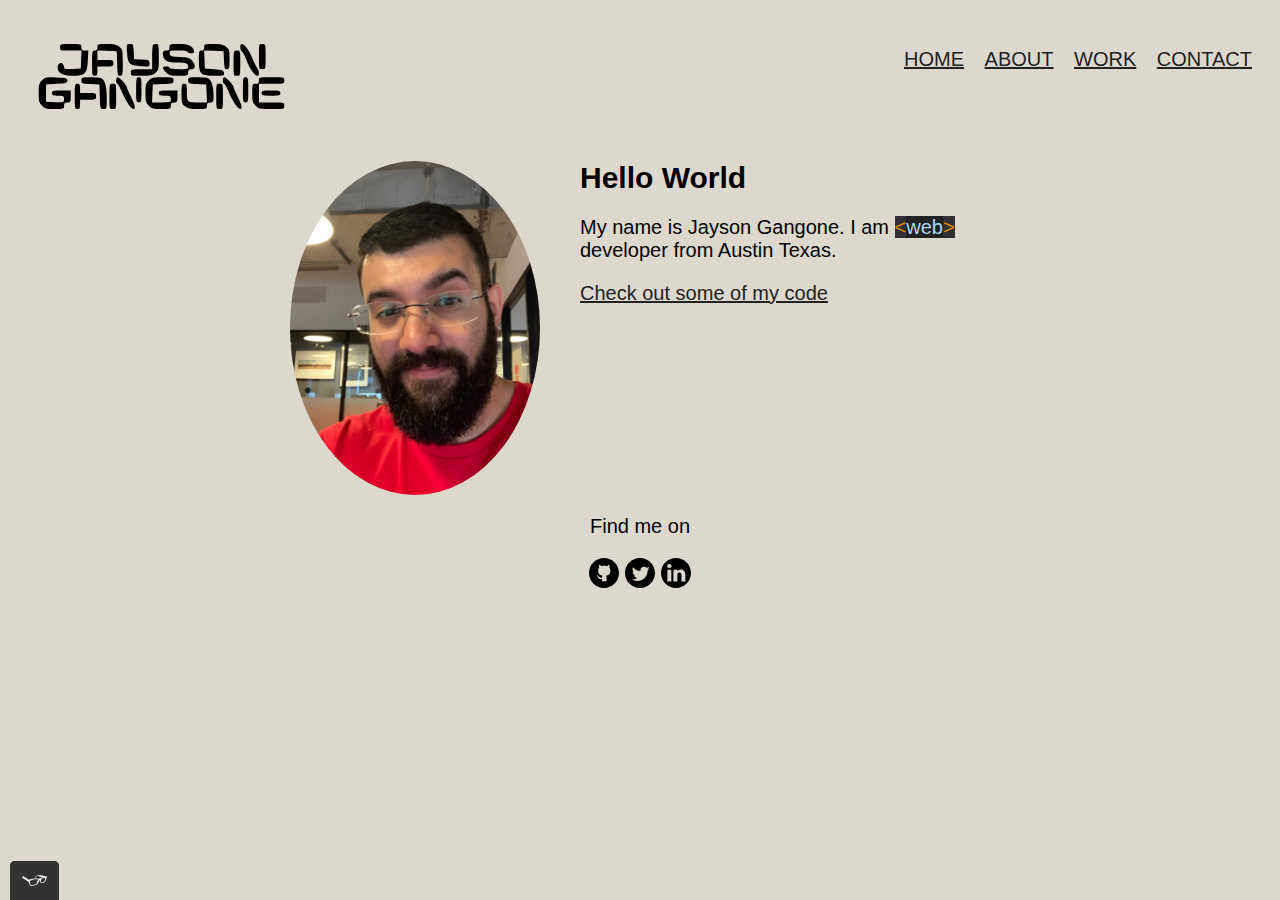
==== index.html @ ac21f05d "Initial commit" ====
<!DOCTYPE html>
<html lang="en">
<head>
    <meta charset="UTF-8">
    <meta http-equiv="X-UA-Compatible" content="IE=edge">
    <meta name="viewport" content="width=device-width, initial-scale=1.0">
    <title>Jayson Gangone - Portfolio</title>
    <link rel="stylesheet" type="text/css" href="css/style.production.css">
    <link rel="short icon" href="Images/favicon.ico" type="image/x-icon">
    <title>VSCode Intro</title>
    <link rel="preconnect" href="https://fonts.googleapis.com">
    <link href="https://fonts.cdnfonts.com/css/bruno-ace-sc" rel="stylesheet">
    <link rel="preconnect" href="https://fonts.gstatic.com" crossorigin>
    <link href="https://fonts.googleapis.com/css2?family=Abel&display=swap" rel="stylesheet">
</head>

<body>
 <!-- Main logo and nav links -->
  <header class="page-header">
    <img src="img/jayson-gangone.svg" alt="logo" class="page-header__item">
    <nav class="main-navigation page-header__item">
        <ul role="menubar" class="navigation-list">
            <li role="presentation">
                <a href="index.html" role="menuitem" class="navigation-list__item navigation-list__item--active">HOME</a>
            </li>
            <li role="presentation">
                <a href="about.html" role="menuitem" class="navigation-list__item">ABOUT</a>
            </li>
            <li roll="presentation"> 
                <a href="work.html" role="menuitem" class="navigation-list__item">WORK</a>
            </li>
            <li role="presentation">
                <a href="contact.html" role="menuitem" class="navigation-list__item">CONTACT</a>
            </li>
        
        </ul>
    </nav>
   </header>

   <!--Welcome page main content-->
   <main class="profile">
        <img src="img/jayson_profile.jpeg" class="profile__portrait" alt="Jaysons profile picture">
        <h1>Hello World</h1>
        <p class="profile__text"> My name is Jayson Gangone. I am <span class="profile__text--bracket">&lt;</span><span class="profile__text--web">web</span><span class="profile__text--bracket">&gt;</span> developer from Austin Texas.</p>
        <a href="work.html">Check out some of my code</a>
   </main>

    <!--Social medial links-->
    <footer class="page__footer">
        <p>Find me on</p>
      <div class="social__media">
        <a href="https://github.com/JaysonGangone" target="_blank"><img src="img/1964417_github_logo_media_social_icon.svg" alt="Github"></a>
        <a href="https://twitter.com/gangone_jayson" target="_blank"><img src="img/5279123_tweet_twitter_twitter logo_icon.svg" alt="Twitter"></a>
        <a href="http://www.linkedin.com/in/jayson-gangone-96a635267" target="_blank"> <img src="img/5279114_linkedin_network_social network_linkedin logo_icon.svg" alt="LinkedIn"></a>
      </div>
    </footer>
<script src="js/tota11y.min.js"></script>
</body>
</html>
---- css/style.production.css ----
/*
* Prefixed by https://autoprefixer.github.io
* PostCSS: v8.4.14,
* Autoprefixer: v10.4.7
* Browsers: last 4 version
*/

/*
Element selector: element
Class selector: .class-value
ID selector: #id-value
Attribute selector: element[name="value"]
Universal selector: *
Media query: @

Color Pallete:
Font Color: (black) #17202a rgb(23,32,42)
(darkorange) #d68910 rgb (214,137,16)
(lightblue) #d68910
Header Color: (darkgrey) #4d5656 rgb(77,86,86)
(gunblue) #1b4f72 rgb (174,214,241)
Background: (lightgrey) #aeb6bf rgb(174,182,191)
#85929e rgb(133,146,158)

Fonts:
Body Text: roboto
Heading Text: bruno ace sc
*/

/* syntax variables */

/* Universal & Element Styles */
    *{
        -webkit-box-sizing: border-box;
                box-sizing: border-box;
    }
    body {
        font-family: 'bruno ace sc', sans-serif;
        font-weight: 400;
        font-size: 20px;
        background-color:#ddd8ce;
        color: undefined;
    }

    h1 {
        font-size: 30px;
    }
    h2{
        font-size: 24px;
    }
    h3{
        font-size: 18px;
    }

    a {
        color: #222222;
    }

    /* visited link */
    a:visited {
        color: #7234fa;
    }

    a:hover {
        text-decoration: none;
    }

    /* selected link */
    a:active {
        color: #7234fa
    }

    /* No underlining when hovering over a link */
    a:focus {
        outline: 2px solid #334464;
        text-decoration: none;
    }

    input:focus {
        outline: undefined;
    }

    textarea:focus {
        outline: undefined;
    }

    td {
        outline: 2px solid #334464;
        padding: 10px;
    }


/* Header Class Styles */

    .page-header {
        display: -webkit-box;
        display: -ms-flexbox;
        display: flex;
        width: 100%;
        padding: 20px;
    }

    /*.page-header__item {
        flex: 0 1 200px;
        width: 800px;
        height: 500px;
        
    } */

    .page-header__item:last-child {
        -webkit-box-flex: 1;
            -ms-flex-positive: 1;
                flex-grow: 1;
        text-align: right;
    }

    .navigation-list {
        list-style-type: none;
    }

    .navigation-list li {
        display: inline-block;
        margin-left: 15px;
    }

/* footer class styles*/

    .page__footer {
        clear:both;
        display: -webkit-box;
        display: -ms-flexbox;
        display: flex;
        -webkit-box-orient: vertical;
        -webkit-box-direction: normal;
            -ms-flex-direction: column;
                flex-direction: column;
        text-align: center;
    }

/* button styles */

.button {
    /* overwrites browser defaults and resets the border */
    border: none;
    display: inline-block;
    /* takes the font from the outer container */
    font-family: inherit;
    /* styles the button */
    background-color: #334464;
    color: white;
    text-decoration: none;
    padding: 10px;
    border-radius: 3px;
    /* width of the border, type, color */
    border-bottom: 2px solid rgba(0, 0, 0, 0.3);
    -webkit-transition: opacity 0.2s;
    -o-transition: opacity 0.2s;
    transition: opacity 0.2s;
    margin-block: 20px;
  }

button {
    /* overwrites browser defaults and resets the border */
    border: none;
    display: inline-block;
    /* takes the font from the outer container */
    font-family: inherit;
    /* styles the button */
    background-color: #334464;
    color: white;
    text-decoration: none;
    padding: 10px;
    border-radius: 3px;
    /* width of the border, type, color */
    border-bottom: 2px solid rgba(0, 0, 0, 0.3);
    -webkit-transition: opacity 0.2s;
    -o-transition: opacity 0.2s;
    transition: opacity 0.2s;
    margin-block: 20px;
  }
  
  button:hover,
  button:focus,
  .button:hover,
  .button:focus {
    /* lets the mouse appear as a hand when hovering over the button */
    cursor: pointer;
    /* reduces the opacity of the button to 80% */
    opacity: 0.8;
  }

    .submit-button {
        background-color: #7234fa;
        color: #ddd8ce;
        font-size: 15px;
        width: 200px;
        height: 30px;
        border-radius: 10px;
        cursor: pointer;
    }

    .submit-button:hover {
        background-color: #334464;
        color: #ddd8ce;
        font-size: 15px;
    }

    .submit-button:active {
        background-color: #312f36;
        color:#ddd8ce;
    }


/* Main class styles */
    /* index.html styles */

    .profile {
        max-width: 700px;
        margin: 0 auto;
    }

    .profile__portrait {
        float:left;
        height: auto;
        width: 250px;
        margin-right: 40px;
        border-radius: 50%;
    }
    
    .profile__text {
        -webkit-box-flex: 1;
            -ms-flex: 1 1 100px;
                flex: 1 1 100px;
    }

    .profile__text--web {
        background-color: #222222;
        color: #aed5f1;
    }

    .profile__text--bracket {
        background-color: #312f36;
        color: #d68910;
    }

 /* about.html styles */
    
    .about {
        max-width: 700px;
        margin: 0 auto;
        text-align: center;
    }

    .skills-table {
        margin: 0 auto;
        outline: 2px solid #334464
    }

    .skills-table__head--item {
        background-color: #334464;
        font-weight: 700;
        color: #ddd8ce;
    }

    ul.no-bullets {
        list-style-type: none;
        padding: 0;
        margin: 0;
    }

    .berlin-illustration {
        display: -webkit-box;
        display: -ms-flexbox;
        display: flex;
        float: left;
    }
   
/* contact.html styles */
    .contact {
        max-width: 700px;
        margin: 0 auto;
        text-align: center;
    }

    .contact__method {
        display: -webkit-box;
        display: -ms-flexbox;
        display: flex;
    }

    .contact__method--info {
        width: 50%;
        padding: 10px;
    }
   
    .contact-name {
        margin-top: 0;
    }

    .contact__method--form {
        width: 50%;
        padding: 10px;
    }

    .contact-label {
        display: block;
        padding: 0;
        margin: 0;
    }

    .contact__method--input, .contact__method--textarea {
        display: block;
        width: 100%;
        margin-bottom: 15px;
    }

/* work.html styles */

    .work__head {
        display: -webkit-box;
        display: -ms-flexbox;
        display: flex;
        -webkit-box-orient: vertical;
        -webkit-box-direction: normal;
            -ms-flex-direction: column;
                flex-direction: column;
        text-align: center;
    }
    
    .grid {
        display: -ms-grid;
        display: grid;
        -ms-grid-columns: 1fr 20px 1fr 20px 1fr;
        grid-template-columns: 1fr 1fr 1fr;
        grid-gap: 20px;
        margin: 20px;
        height: auto;
        text-align: center;
    }

    .grid__item {
        background-color: #334464;
        width: auto;
        min-height: auto;
        margin: 0;
        padding: 5px;
        color: #ddd8ce;
    }

    .grid__item:nth-child(1) {
        -ms-grid-column: 1;
        -ms-grid-column-span: 2;
        grid-column: 1 / 3;
    }

    .grid__item:nth-child(3) {
        -ms-grid-row: 2;
        -ms-grid-row-span: 2;
        grid-row: 2 / 4;
    }

    .grid__item:nth-child(6) {
        -ms-grid-column: 2;
        -ms-grid-column-span: 2;
        grid-column: 2 / 4;
    }

    .button {
        /* overwrites browser defaults and resets the border */
        border: none;
        display: inline-block;
        /* takes the font from the outer container */
        font-family: inherit;
        /* styles the button */
        background-color: #312f36;
        color: white;
        text-decoration: none;
        padding: 10px;
        border-radius: 3px;
        /* width of the border, type, color */
        border-bottom: 2px solid rgba(0, 0, 0, 0.3);
        -webkit-transition: opacity 0.2s;
        -o-transition: opacity 0.2s;
        transition: opacity 0.2s;
        margin-block: 20px;
      }

    button {
        /* overwrites browser defaults and resets the border */
        border: none;
        display: inline-block;
        /* takes the font from the outer container */
        font-family: inherit;
        /* styles the button */
        background-color: #312f36;
        color: white;
        text-decoration: none;
        padding: 10px;
        border-radius: 3px;
        /* width of the border, type, color */
        border-bottom: 2px solid rgba(0, 0, 0, 0.3);
        -webkit-transition: opacity 0.2s;
        -o-transition: opacity 0.2s;
        transition: opacity 0.2s;
        margin-block: 20px;
      }

    /* svg animation for about page */

    @-webkit-keyframes color-change {
        0% {
          fill: #edc655;
        }
        50% {
          fill: #fcffad;
        }
        100% {
          fill: #f76414;
        }
      }

    @keyframes color-change {
        0% {
          fill: #edc655;
        }
        50% {
          fill: #fcffad;
        }
        100% {
          fill: #f76414;
        }
      }

      .sun {
        -webkit-animation: 4s color-change infinite alternate linear;
                animation: 4s color-change infinite alternate linear;
      }

      @-webkit-keyframes cloud-move {
        from {
          -webkit-transform: translate(0, 50px);
                  transform: translate(0, 50px);
        }
        to {
          -webkit-transform: translate(200px, 50px);
                  transform: translate(200px, 50px);
        }
      }

      @keyframes cloud-move {
        from {
          -webkit-transform: translate(0, 50px);
                  transform: translate(0, 50px);
        }
        to {
          -webkit-transform: translate(200px, 50px);
                  transform: translate(200px, 50px);
        }
      }

      .cloud-front {
        -webkit-animation: 30s cloud-move infinite alternate linear;
                animation: 30s cloud-move infinite alternate linear;
      }

      @-webkit-keyframes cloud-move-reverse {
        from {
          -webkit-transform: translate(446px, 48px);
                  transform: translate(446px, 48px);
        }
        to {
          -webkit-transform: translate(100px, 48px);
                  transform: translate(100px, 48px);
        }
      }

      @keyframes cloud-move-reverse {
        from {
          -webkit-transform: translate(446px, 48px);
                  transform: translate(446px, 48px);
        }
        to {
          -webkit-transform: translate(100px, 48px);
                  transform: translate(100px, 48px);
        }
      }

      .cloud-back {
        -webkit-animation: 34s cloud-move-reverse infinite alternate linear;
                animation: 34s cloud-move-reverse infinite alternate linear;
      }


    /* overwriting media values for different screen sizes */

    @media all and (max-width: 500px) {
        .grid {
            -ms-grid-columns: 1fr;
            grid-template-columns: 1fr;
        }
    }

    @media all and (min-width: 500px) and (max-width: 750px) {
        .grid {
            -ms-grid-columns: 1fr 20px 1fr;
            grid-template-columns: 1fr 1fr;
        }
    }

    @media all and (max-width: 750px) {
        .grid {
            grid-gap: 10px;
        }
        .grid__item:nth-child(1) {
            grid-column: auto / auto;
            grid-row: auto / auto;
        }
        .grid__item:nth-child(3){
            grid-column: auto / auto;
            grid-row: auto / auto;
        }
        .grid__item:nth-child(6){
            grid-column: auto / auto;
            grid-row: auto / auto;
        }
        h1 {
            font-size: 22px;
        }
    }
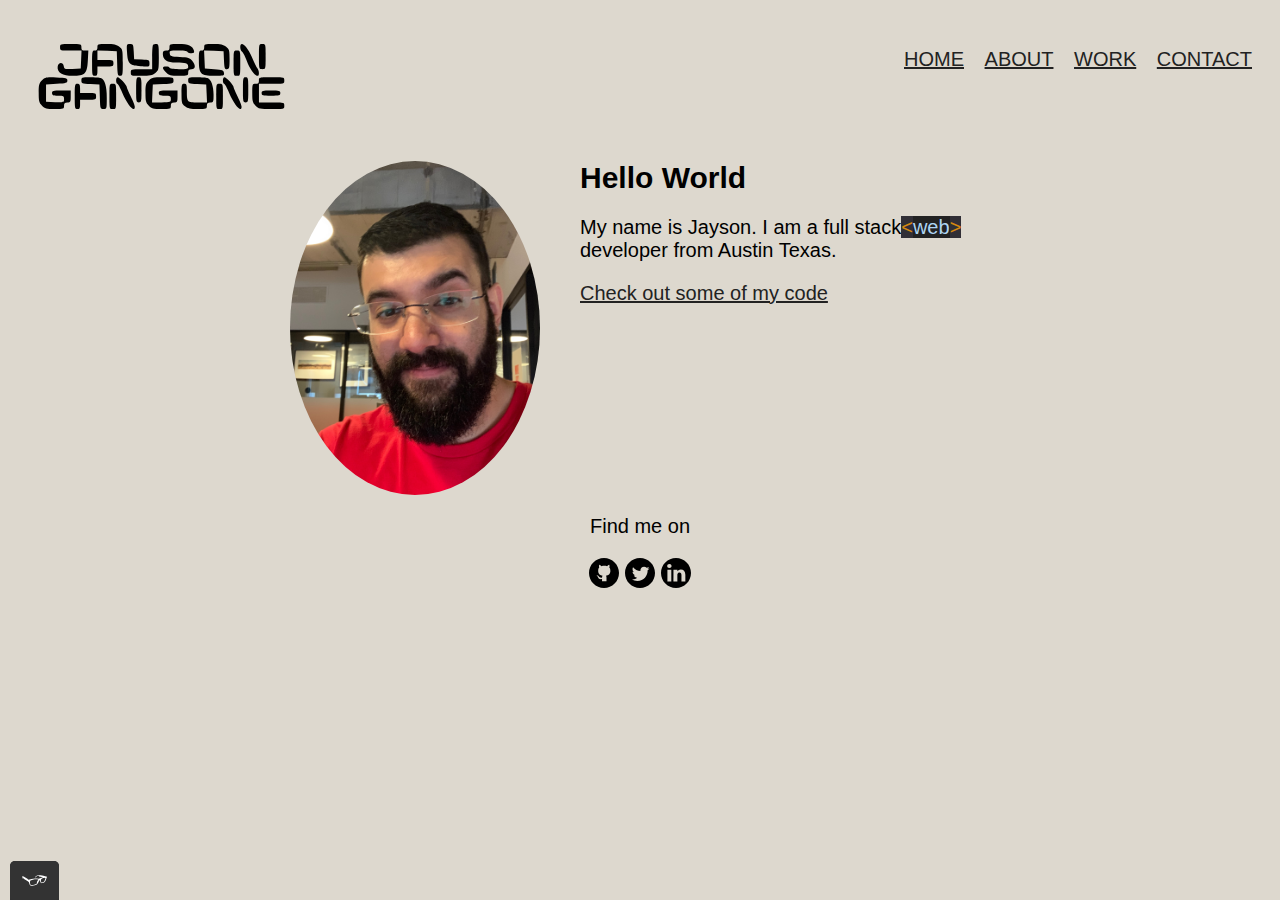
==== commit 508fc4f6: "changed intro paragraph" ====
--- a/index.html
+++ b/index.html
@@ -41,7 +41,7 @@
    <main class="profile">
         <img src="img/jayson_profile.jpeg" class="profile__portrait" alt="Jaysons profile picture">
         <h1>Hello World</h1>
-        <p class="profile__text"> My name is Jayson Gangone. I am <span class="profile__text--bracket">&lt;</span><span class="profile__text--web">web</span><span class="profile__text--bracket">&gt;</span> developer from Austin Texas.</p>
+        <p class="profile__text"> My name is Jayson. I am a full stack<span class="profile__text--bracket">&lt;</span><span class="profile__text--web">web</span><span class="profile__text--bracket">&gt;</span> developer from Austin Texas.</p>
         <a href="work.html">Check out some of my code</a>
    </main>
 
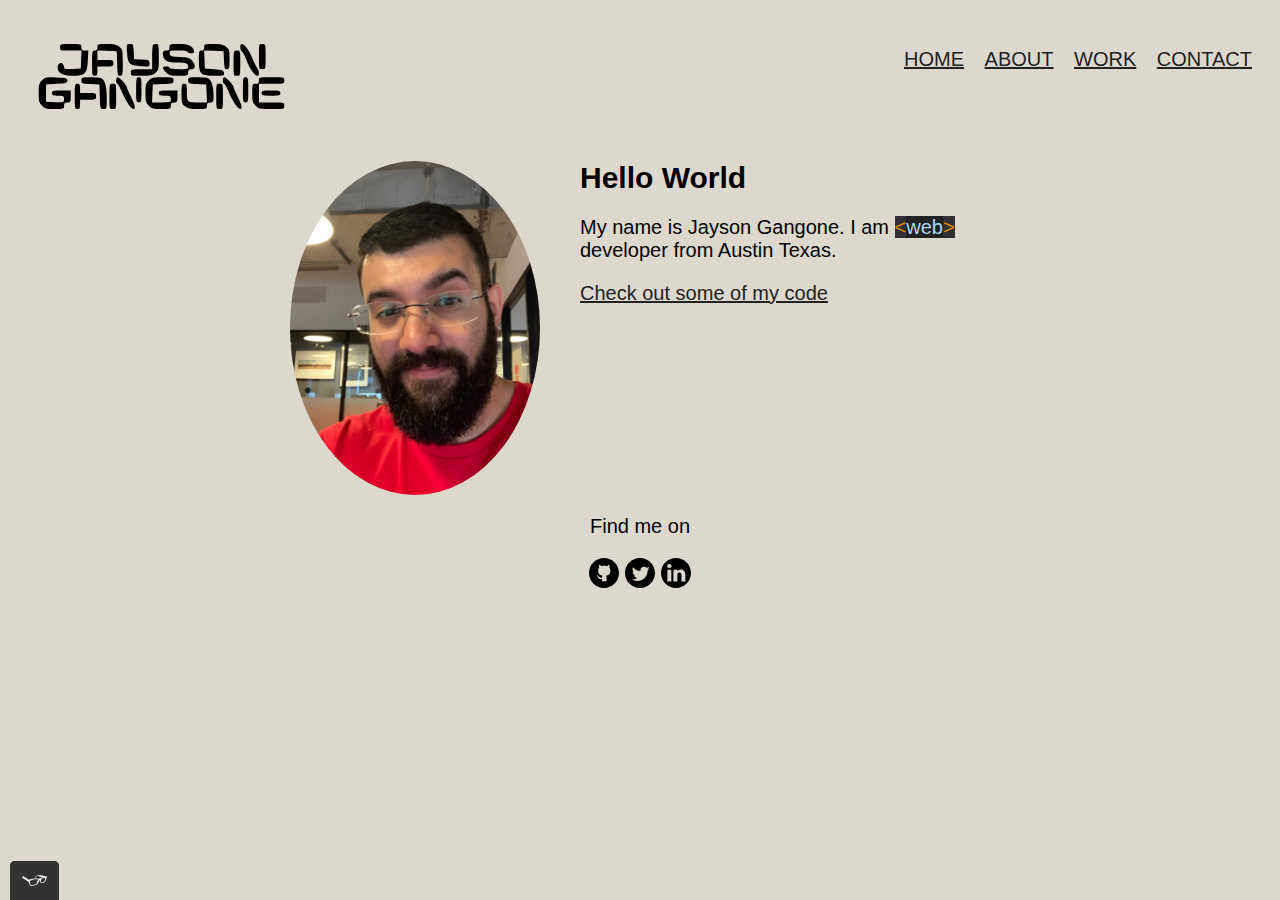
==== commit 29481a14: "Revert "changed intro paragraph"" ====
--- a/index.html
+++ b/index.html
@@ -41,7 +41,7 @@
    <main class="profile">
         <img src="img/jayson_profile.jpeg" class="profile__portrait" alt="Jaysons profile picture">
         <h1>Hello World</h1>
-        <p class="profile__text"> My name is Jayson. I am a full stack<span class="profile__text--bracket">&lt;</span><span class="profile__text--web">web</span><span class="profile__text--bracket">&gt;</span> developer from Austin Texas.</p>
+        <p class="profile__text"> My name is Jayson Gangone. I am <span class="profile__text--bracket">&lt;</span><span class="profile__text--web">web</span><span class="profile__text--bracket">&gt;</span> developer from Austin Texas.</p>
         <a href="work.html">Check out some of my code</a>
    </main>
 
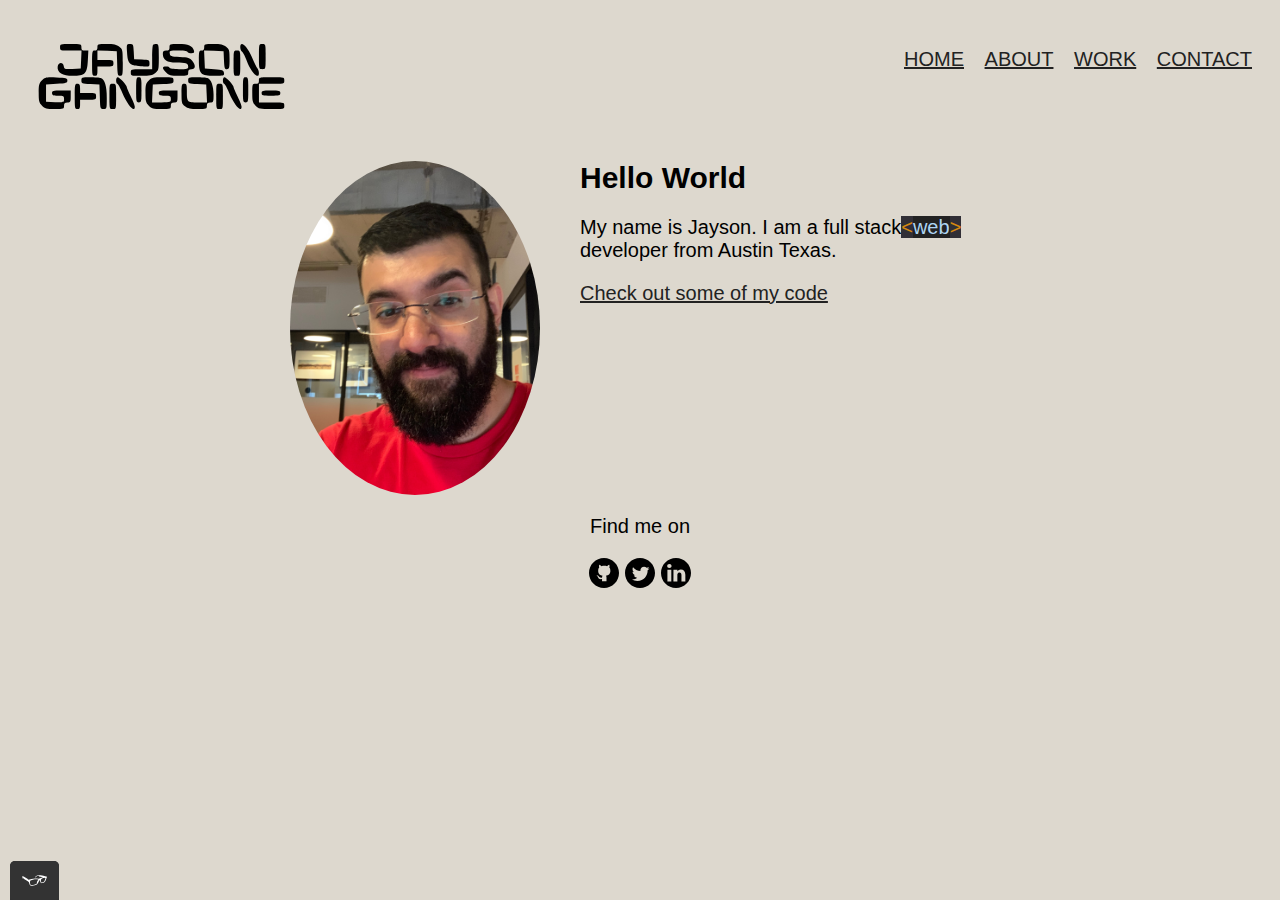
==== commit 6756dcca: "change to intro" ====
--- a/index.html
+++ b/index.html
@@ -41,7 +41,7 @@
    <main class="profile">
         <img src="img/jayson_profile.jpeg" class="profile__portrait" alt="Jaysons profile picture">
         <h1>Hello World</h1>
-        <p class="profile__text"> My name is Jayson Gangone. I am <span class="profile__text--bracket">&lt;</span><span class="profile__text--web">web</span><span class="profile__text--bracket">&gt;</span> developer from Austin Texas.</p>
+        <p class="profile__text"> My name is Jayson. I am a full stack<span class="profile__text--bracket">&lt;</span><span class="profile__text--web">web</span><span class="profile__text--bracket">&gt;</span> developer from Austin Texas.</p>
         <a href="work.html">Check out some of my code</a>
    </main>
 
